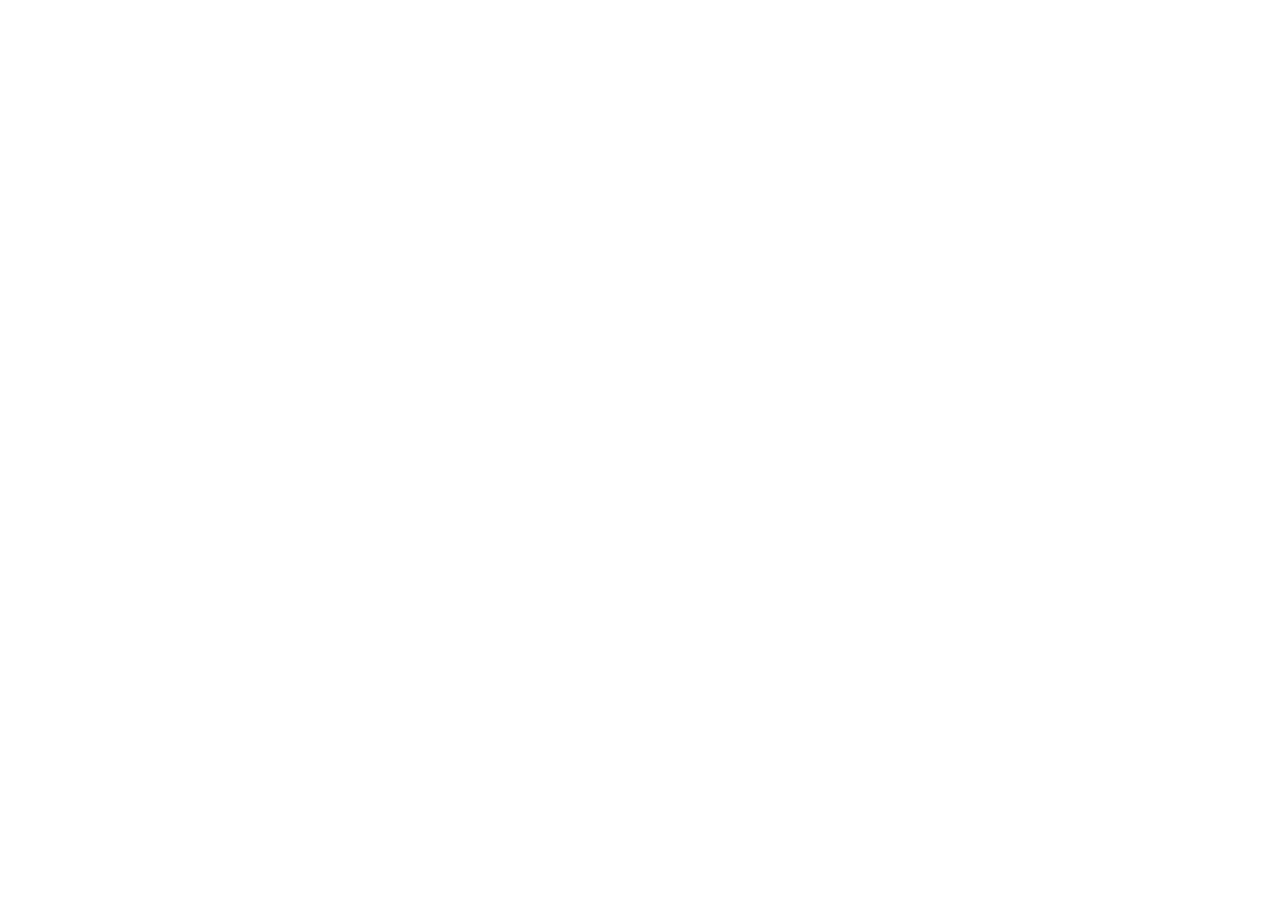
==== javascript/index.html @ dda543ed "First commit" ====
<!DOCTYPE html>
<html lang="en">
  <head>
    <meta charset="UTF-8" />
    <meta name="viewport" content="width=device-width, initial-scale=1.0" />
    <title>Document</title>
    <script src="main.js"></script>
    <script src="./variable/variable.js"></script>
  </head>
  <body></body>
</html>
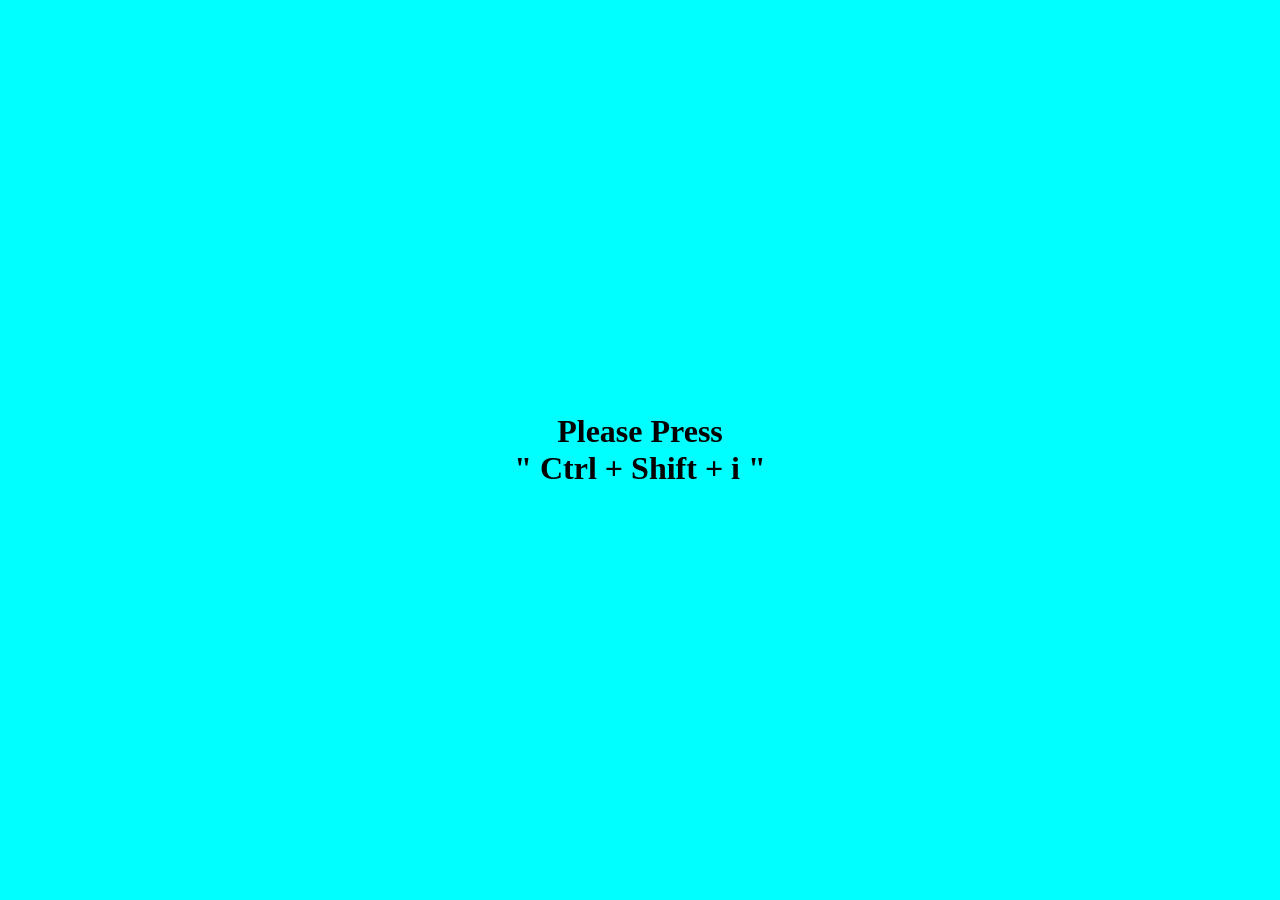
==== commit e014faa1: "Add style.css day1" ====
--- a/javascript/index.html
+++ b/javascript/index.html
@@ -3,9 +3,12 @@
   <head>
     <meta charset="UTF-8" />
     <meta name="viewport" content="width=device-width, initial-scale=1.0" />
-    <title>Document</title>
+    <title>Javascript practice</title>
     <script src="main.js"></script>
     <script src="./variable/variable.js"></script>
+    <link rel="stylesheet" href="./style.css" />
   </head>
-  <body></body>
+  <body>
+    <h1>Please Press <br />" Ctrl + Shift + i "</h1>
+  </body>
 </html>
--- a/javascript/style.css
+++ b/javascript/style.css
@@ -0,0 +1,42 @@
+/* Reset CSS */
+* {
+  box-sizing: border-box;
+  margin: 0;
+}
+a {
+  text-decoration: none;
+  color: inherit;
+}
+button,
+input,
+textarea {
+  font-size: 1rem;
+}
+button:focus,
+button:active,
+input:focus,
+input:active,
+textarea:focus,
+textarea:active {
+  outline: none;
+  box-shadow: none;
+}
+ul,
+ol,
+li {
+  list-style-type: none;
+  padding-left: 0;
+  margin-left: 0;
+}
+
+body {
+  background-color: aqua;
+  display: flex;
+  justify-content: center;
+  align-items: center;
+  height: 100vh;
+}
+
+h1 {
+  text-align: center;
+}
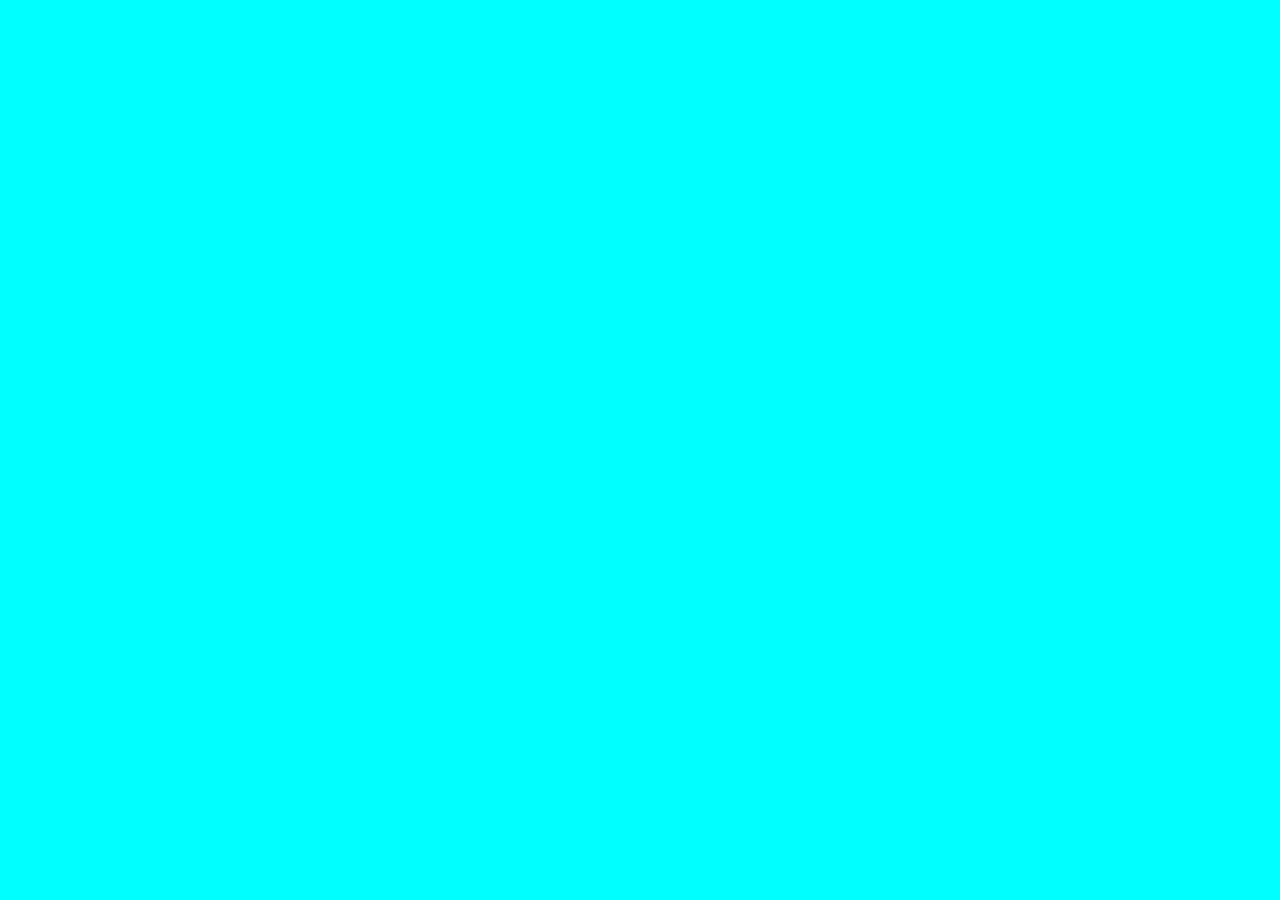
==== commit d9377a7f: "Add function.js" ====
--- a/javascript/index.html
+++ b/javascript/index.html
@@ -8,7 +8,5 @@
     <script src="./variable/variable.js"></script>
     <link rel="stylesheet" href="./style.css" />
   </head>
-  <body>
-    <h1>Please Press <br />" Ctrl + Shift + i "</h1>
-  </body>
+  <body></body>
 </html>
--- a/javascript/style.css
+++ b/javascript/style.css
@@ -40,3 +40,39 @@
 h1 {
   text-align: center;
 }
+
+body::after {
+  text-align: center;
+  content: "";
+  white-space: pre;
+  font-size: 4rem;
+  line-height: 1.3;
+  letter-spacing: -0.03em;
+  font-weight: 700;
+  animation-name: change-imotion;
+  animation-duration: 2000ms;
+  animation-iteration-count: infinite;
+  animation-direction: alternate;
+  animation-timing-function: ease-out;
+}
+
+@keyframes change-imotion {
+  0% {
+    color: black;
+    content: 'Prease Press \A "Ctrl + Shift + I " \A 😃';
+  }
+
+  33% {
+    color: black;
+    content: 'Prease Press \A "Ctrl + Shift + I " \A 😄';
+  }
+
+  66% {
+    color: gray;
+    content: 'Prease Press \A "Ctrl + Shift + I " \A 🙄';
+  }
+  100% {
+    color: gray;
+    content: 'Prease Press \A "Ctrl + Shift + I " \A 😎';
+  }
+}
